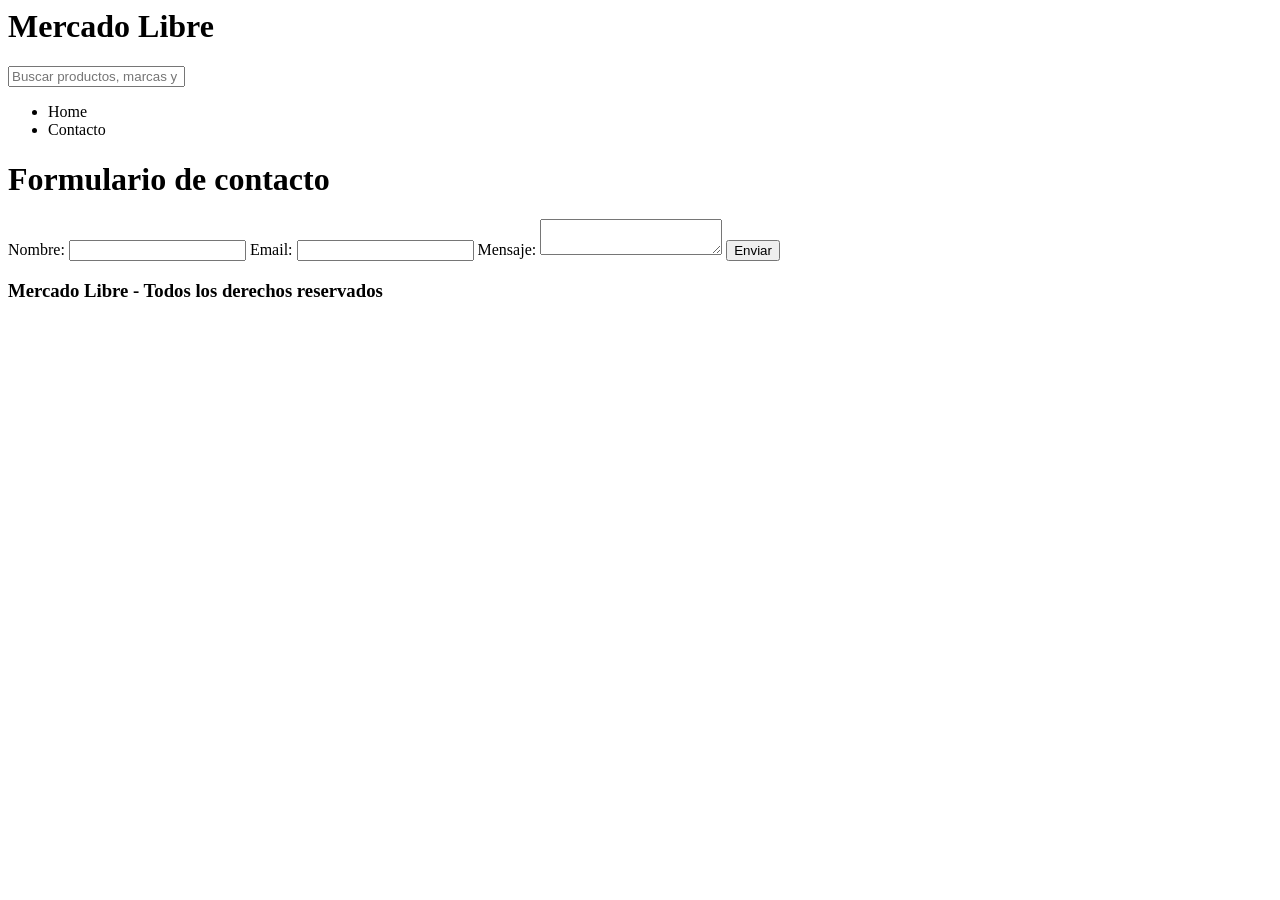
==== pagina_v2/index.html @ a7090f62 "Formulario" ====
<!DOCTYPE html5>
<html lang="es">
    <head>
        <meta charset ="UTF-8">
        <title>Contacto | Mercado Libre</title>
    </head>
    <body>
        <header>
            <div id="contenedor-nombre">
                <h1> Mercado Libre</h1>
            </div>
            <div id="contenedor-buscador">
                <input type="text" placeholder="Buscar productos, marcas y más...">
            </div>
            <nav>
                <ul>
                    <li>Home</li>
                    <li>Contacto</li>
                </ul>
            </nav>
        </header>
        <main>
            <h1>
                Formulario de contacto
            </h1>
            <div id="formulario-contacto">
                <form>
                    <label for="nombre">Nombre:</label>
                    <input type="text" id="nombre" name="nombre" required>

                    <label for="email">Email:</label>
                    <input type="email" id="email" name="email" required>

                    <label for="mensaje">Mensaje:</label>
                    <textarea id="mensaje" name="mensaje" required></textarea>

                    <button type="submit">Enviar</button>
                </form>
            </div>
            <footer>
                <h3>Mercado Libre - Todos los derechos reservados</h3>
            </footer>
        </main>
    </body>
</html>
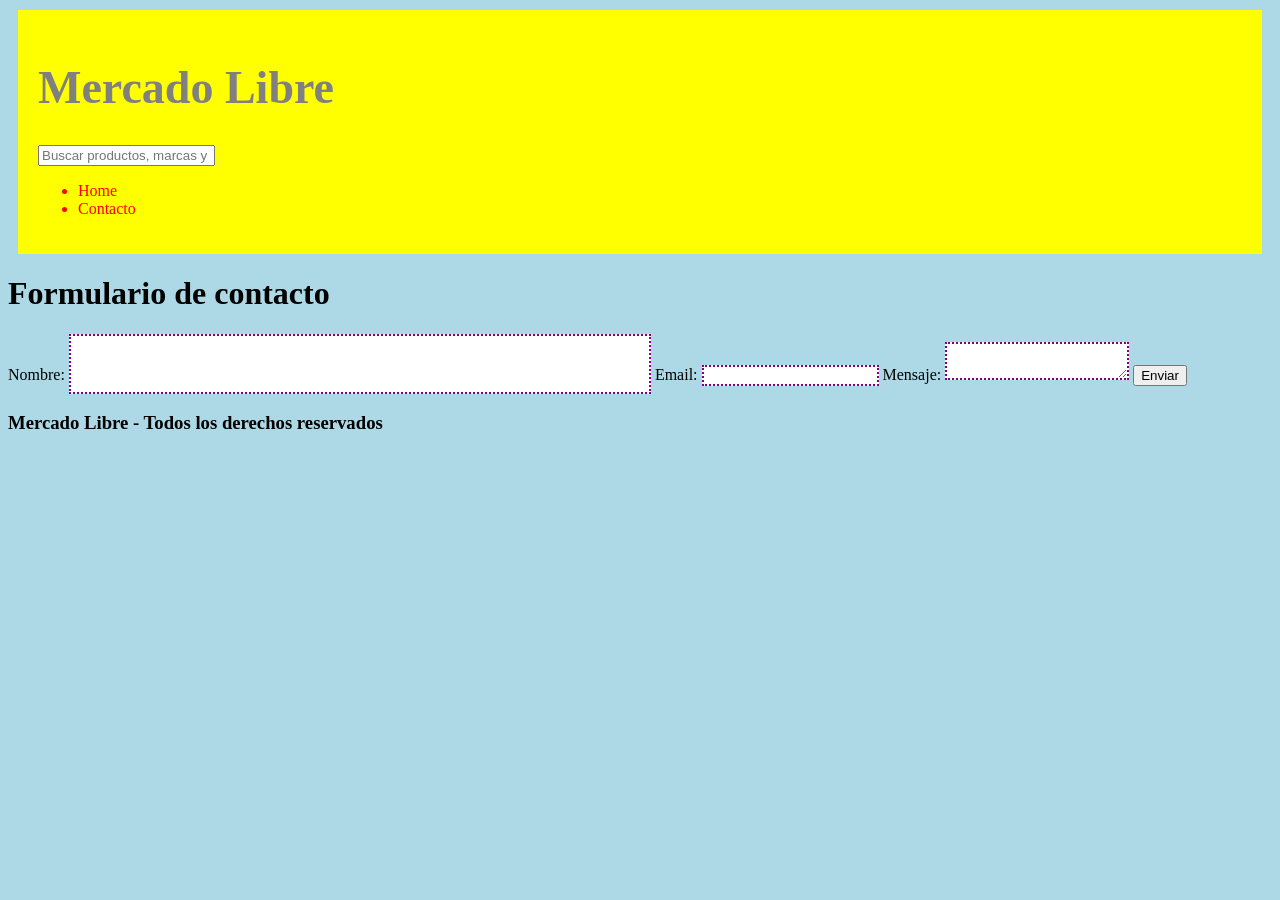
==== commit 11ae9227: "estetico.css" ====
--- a/pagina_v2/index.html
+++ b/pagina_v2/index.html
@@ -3,11 +3,13 @@
     <head>
         <meta charset ="UTF-8">
         <title>Contacto | Mercado Libre</title>
+        <link rel="stylesheet" href="estilo.css">
     </head>
     <body>
         <header>
             <div id="contenedor-nombre">
-                <h1> Mercado Libre</h1>
+                <h1 id = "nombre"> Mercado Libre</h1>
+                
             </div>
             <div id="contenedor-buscador">
                 <input type="text" placeholder="Buscar productos, marcas y más...">
@@ -26,13 +28,13 @@
             <div id="formulario-contacto">
                 <form>
                     <label for="nombre">Nombre:</label>
-                    <input type="text" id="nombre" name="nombre" required>
+                    <input class ="input-formulario" type="text" id="nombre" name="nombre" required>
 
                     <label for="email">Email:</label>
-                    <input type="email" id="email" name="email" required>
+                    <input class ="input-formulario" type="email" id="email" name="email" required>
 
                     <label for="mensaje">Mensaje:</label>
-                    <textarea id="mensaje" name="mensaje" required></textarea>
+                    <textarea class ="input-formulario" id="mensaje" name="mensaje" required></textarea>
 
                     <button type="submit">Enviar</button>
                 </form>
--- a/pagina_v2/estilo.css
+++ b/pagina_v2/estilo.css
@@ -0,0 +1,18 @@
+body {
+    background-color: lightblue;
+}
+header {
+    background-color: yellow;
+    padding: 20px;
+    margin: 10px;
+    color: red;
+}
+
+#nombre{
+    color: gray;
+    font-size: 46px;
+    font-family: 20px;
+}
+.input-formulario {
+    border: 2px purple dotted;
+}
